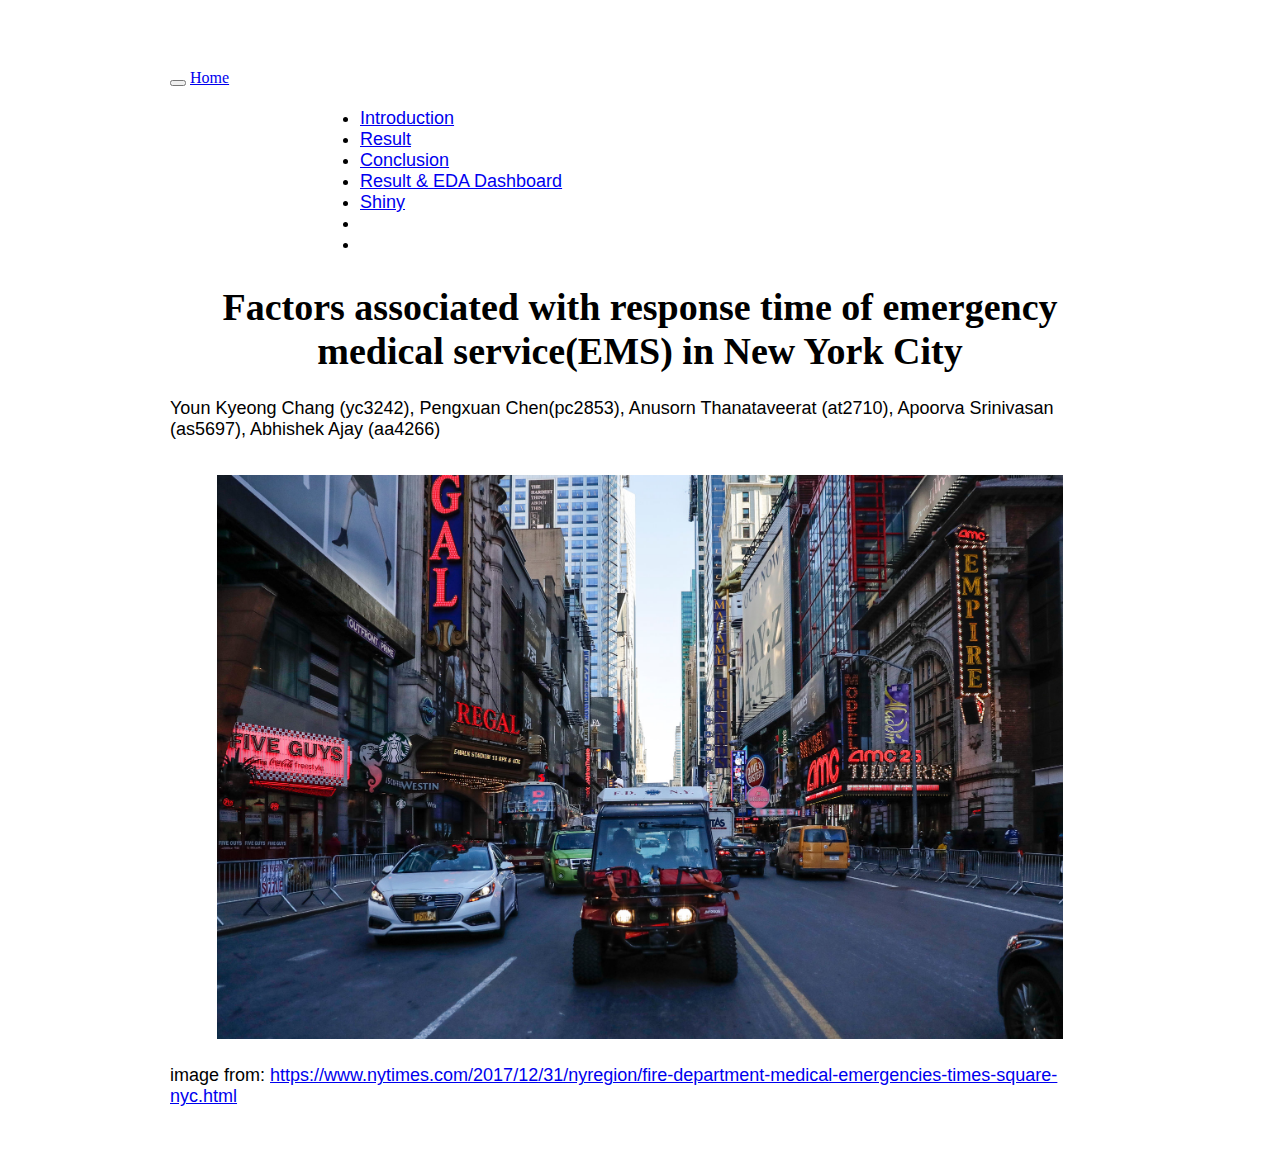
==== index.html @ 5f13e1e5 "substituted EDA tab with Result vs EDA tab" ====
<!DOCTYPE html>

<html xmlns="http://www.w3.org/1999/xhtml">

<head>

<meta charset="utf-8" />
<meta http-equiv="Content-Type" content="text/html; charset=utf-8" />
<meta name="generator" content="pandoc" />




<title>Factors associated with response time of emergency medical service(EMS) in New York City</title>

<script src="site_libs/jquery-1.11.3/jquery.min.js"></script>
<meta name="viewport" content="width=device-width, initial-scale=1" />
<link href="site_libs/bootstrap-3.3.5/css/journal.min.css" rel="stylesheet" />
<script src="site_libs/bootstrap-3.3.5/js/bootstrap.min.js"></script>
<script src="site_libs/bootstrap-3.3.5/shim/html5shiv.min.js"></script>
<script src="site_libs/bootstrap-3.3.5/shim/respond.min.js"></script>
<script src="site_libs/navigation-1.1/tabsets.js"></script>
<link href="site_libs/highlightjs-9.12.0/default.css" rel="stylesheet" />
<script src="site_libs/highlightjs-9.12.0/highlight.js"></script>
<link href="site_libs/font-awesome-5.0.13/css/fa-svg-with-js.css" rel="stylesheet" />
<script src="site_libs/font-awesome-5.0.13/js/fontawesome-all.min.js"></script>
<script src="site_libs/font-awesome-5.0.13/js/fa-v4-shims.min.js"></script>

<style type="text/css">code{white-space: pre;}</style>
<style type="text/css">
  pre:not([class]) {
    background-color: white;
  }
</style>
<script type="text/javascript">
if (window.hljs) {
  hljs.configure({languages: []});
  hljs.initHighlightingOnLoad();
  if (document.readyState && document.readyState === "complete") {
    window.setTimeout(function() { hljs.initHighlighting(); }, 0);
  }
}
</script>



<style type="text/css">
h1 {
  font-size: 34px;
}
h1.title {
  font-size: 38px;
}
h2 {
  font-size: 30px;
}
h3 {
  font-size: 24px;
}
h4 {
  font-size: 18px;
}
h5 {
  font-size: 16px;
}
h6 {
  font-size: 12px;
}
.table th:not([align]) {
  text-align: left;
}
</style>

<link rel="stylesheet" href="style.css" type="text/css" />

</head>

<body>

<style type = "text/css">
.main-container {
  max-width: 940px;
  margin-left: auto;
  margin-right: auto;
}
code {
  color: inherit;
  background-color: rgba(0, 0, 0, 0.04);
}
img {
  max-width:100%;
  height: auto;
}
.tabbed-pane {
  padding-top: 12px;
}
.html-widget {
  margin-bottom: 20px;
}
button.code-folding-btn:focus {
  outline: none;
}
</style>


<style type="text/css">
/* padding for bootstrap navbar */
body {
  padding-top: 61px;
  padding-bottom: 40px;
}
/* offset scroll position for anchor links (for fixed navbar)  */
.section h1 {
  padding-top: 66px;
  margin-top: -66px;
}

.section h2 {
  padding-top: 66px;
  margin-top: -66px;
}
.section h3 {
  padding-top: 66px;
  margin-top: -66px;
}
.section h4 {
  padding-top: 66px;
  margin-top: -66px;
}
.section h5 {
  padding-top: 66px;
  margin-top: -66px;
}
.section h6 {
  padding-top: 66px;
  margin-top: -66px;
}
</style>

<script>
// manage active state of menu based on current page
$(document).ready(function () {
  // active menu anchor
  href = window.location.pathname
  href = href.substr(href.lastIndexOf('/') + 1)
  if (href === "")
    href = "index.html";
  var menuAnchor = $('a[href="' + href + '"]');

  // mark it active
  menuAnchor.parent().addClass('active');

  // if it's got a parent navbar menu mark it active as well
  menuAnchor.closest('li.dropdown').addClass('active');
});
</script>


<div class="container-fluid main-container">

<!-- tabsets -->
<script>
$(document).ready(function () {
  window.buildTabsets("TOC");
});
</script>

<!-- code folding -->






<div class="navbar navbar-default  navbar-fixed-top" role="navigation">
  <div class="container">
    <div class="navbar-header">
      <button type="button" class="navbar-toggle collapsed" data-toggle="collapse" data-target="#navbar">
        <span class="icon-bar"></span>
        <span class="icon-bar"></span>
        <span class="icon-bar"></span>
      </button>
      <a class="navbar-brand" href="index.html">Home</a>
    </div>
    <div id="navbar" class="navbar-collapse collapse">
      <ul class="nav navbar-nav">
        
      </ul>
      <ul class="nav navbar-nav navbar-right">
        <li>
  <a href="Introduction.html">Introduction</a>
</li>
<li>
  <a href="statistical_analysis_site.html">Result</a>
</li>
<li>
  <a href="conclusion_site.html">Conclusion</a>
</li>
<li>
  <a href="flexdashboard.html">Result &amp; EDA Dashboard</a>
</li>
<li>
  <a href="https://apoorvasrinivasan.shinyapps.io/shiny_dashboard/">Shiny</a>
</li>
<li>
  <a href="mailto:&lt;abhishek.ajay@columbia.edu&gt;">
    <span class="fa fa-envelope fa-lg"></span>
     
  </a>
</li>
<li>
  <a href="https://github.com/dewyork/P8105_final_project">
    <span class="fa fa-github fa-lg"></span>
     
  </a>
</li>
      </ul>
    </div><!--/.nav-collapse -->
  </div><!--/.container -->
</div><!--/.navbar -->

<div class="fluid-row" id="header">



<h1 class="title toc-ignore">Factors associated with response time of emergency medical service(EMS) in New York City</h1>

</div>


<p>Youn Kyeong Chang (yc3242), Pengxuan Chen(pc2853), Anusorn Thanataveerat (at2710), Apoorva Srinivasan (as5697), Abhishek Ajay (aa4266)</p>
<img src="EMS.jpg" style="width:90%" class = "center">
</center>
<p>image from: <a href="https://www.nytimes.com/2017/12/31/nyregion/fire-department-medical-emergencies-times-square-nyc.html" class="uri">https://www.nytimes.com/2017/12/31/nyregion/fire-department-medical-emergencies-times-square-nyc.html</a></p>




</div>

<script>

// add bootstrap table styles to pandoc tables
function bootstrapStylePandocTables() {
  $('tr.header').parent('thead').parent('table').addClass('table table-condensed');
}
$(document).ready(function () {
  bootstrapStylePandocTables();
});


</script>

<!-- dynamically load mathjax for compatibility with self-contained -->
<script>
  (function () {
    var script = document.createElement("script");
    script.type = "text/javascript";
    script.src  = "https://mathjax.rstudio.com/latest/MathJax.js?config=TeX-AMS-MML_HTMLorMML";
    document.getElementsByTagName("head")[0].appendChild(script);
  })();
</script>

</body>
</html>
---- style.css ----
img {
	 	border-style: solid;
  	border-width: 5px;
  	border-color: white;
}

h1.title {
	text-align: center;
	color: black;
	margin-top: 30px;
}
h4.author { 
	text-align: center;
}
h4.date { 
	text-align: center;
}

.center {
    	display: block;
    	margin-left: auto;
    	margin-right: auto;
    	margin-top: 30px;
    	font-family: "Arial", Helvetica, sans-serif;
}

.bottom {
    	position: fixed;
    	bottom: 0;
}

p {
    	font-family: "Arial";
	font-size: 18px;
	color: black;
	margin-top: 21px;

}

ul {
	font-family: "Arial";
	font-size: 18px;
	margin-left: 150px;
	margin-top: 21px;
}
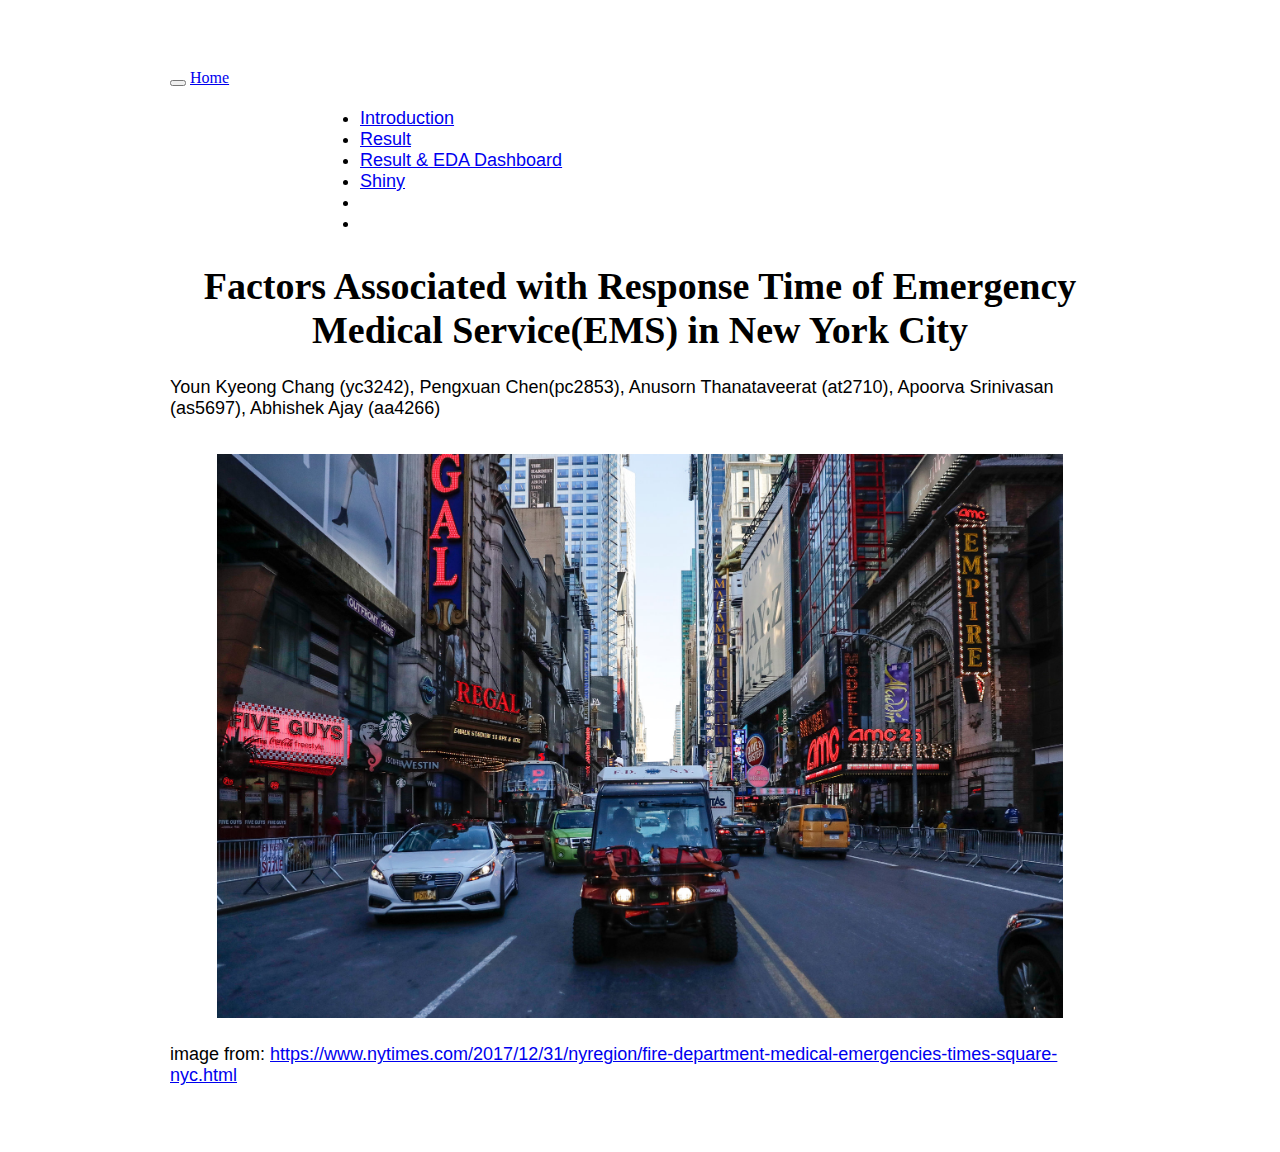
==== commit 5419eec7: "changed title" ====
--- a/index.html
+++ b/index.html
@@ -11,7 +11,7 @@
 
 
 
-<title>Factors associated with response time of emergency medical service(EMS) in New York City</title>
+<title>Factors Associated with Response Time of Emergency Medical Service(EMS) in New York City</title>
 
 <script src="site_libs/jquery-1.11.3/jquery.min.js"></script>
 <meta name="viewport" content="width=device-width, initial-scale=1" />
@@ -194,13 +194,10 @@
   <a href="statistical_analysis_site.html">Result</a>
 </li>
 <li>
-  <a href="conclusion_site.html">Conclusion</a>
-</li>
-<li>
   <a href="flexdashboard.html">Result &amp; EDA Dashboard</a>
 </li>
 <li>
-  <a href="https://apoorvasrinivasan.shinyapps.io/shiny_dashboard/">Shiny</a>
+  <a href="https://apoorvasrinivasan.shinyapps.io/P8105_shiny/">Shiny</a>
 </li>
 <li>
   <a href="mailto:&lt;abhishek.ajay@columbia.edu&gt;">
@@ -223,7 +220,7 @@
 
 
 
-<h1 class="title toc-ignore">Factors associated with response time of emergency medical service(EMS) in New York City</h1>
+<h1 class="title toc-ignore">Factors Associated with Response Time of Emergency Medical Service(EMS) in New York City</h1>
 
 </div>
 
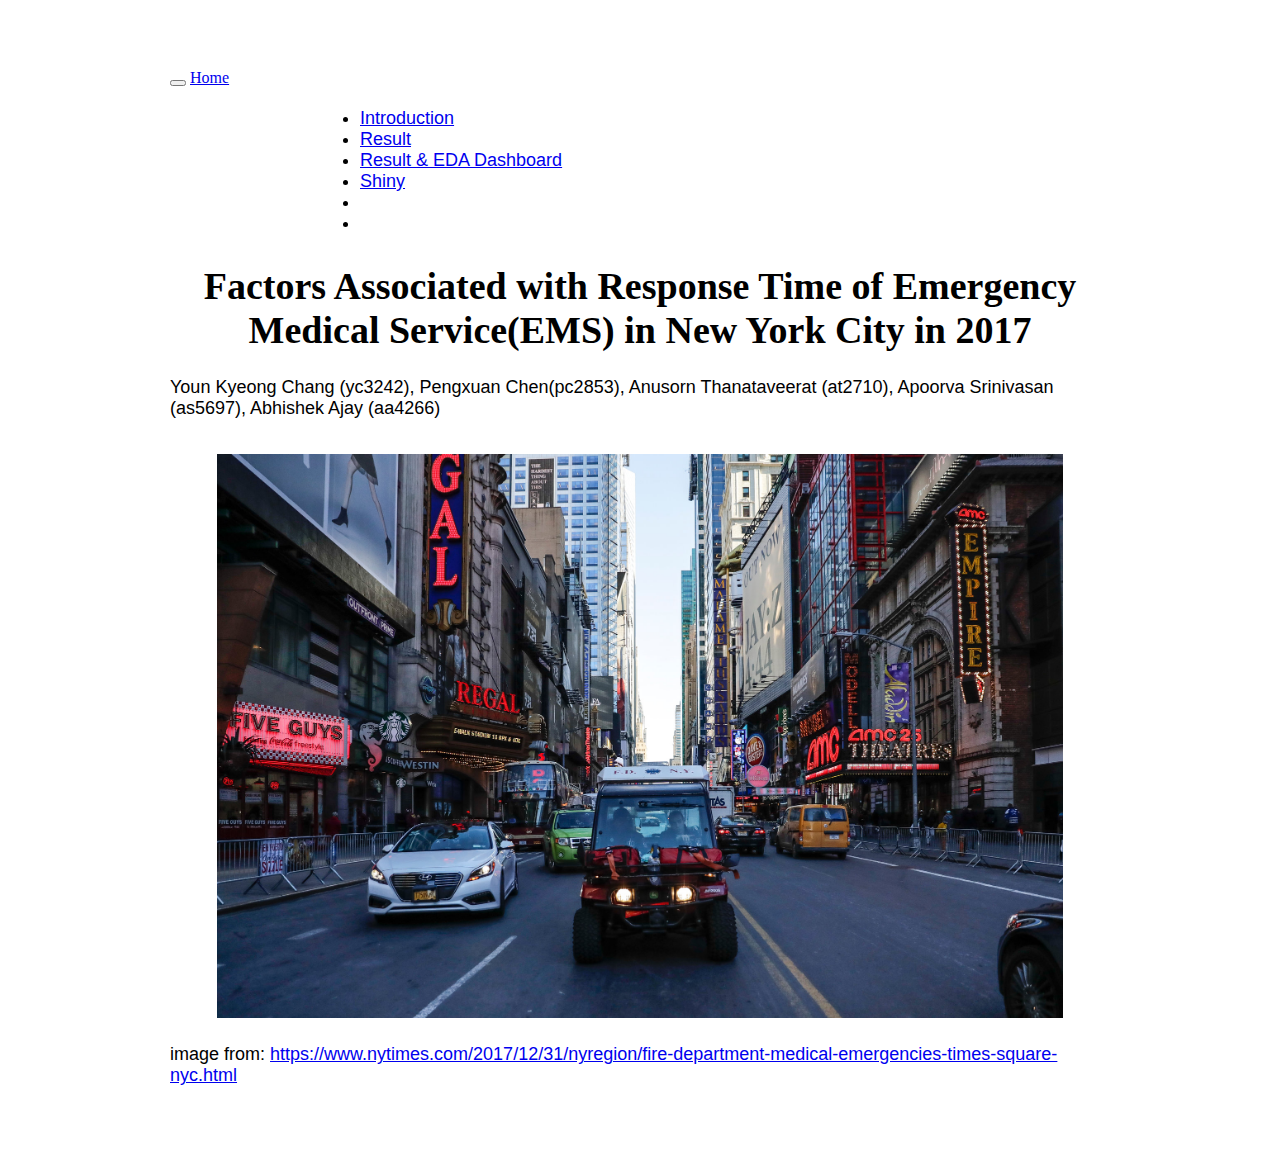
==== commit 3dd1c5e8: "added year to title" ====
--- a/index.html
+++ b/index.html
@@ -11,7 +11,7 @@
 
 
 
-<title>Factors Associated with Response Time of Emergency Medical Service(EMS) in New York City</title>
+<title>Factors Associated with Response Time of Emergency Medical Service(EMS) in New York City in 2017</title>
 
 <script src="site_libs/jquery-1.11.3/jquery.min.js"></script>
 <meta name="viewport" content="width=device-width, initial-scale=1" />
@@ -220,7 +220,7 @@
 
 
 
-<h1 class="title toc-ignore">Factors Associated with Response Time of Emergency Medical Service(EMS) in New York City</h1>
+<h1 class="title toc-ignore">Factors Associated with Response Time of Emergency Medical Service(EMS) in New York City in 2017</h1>
 
 </div>
 
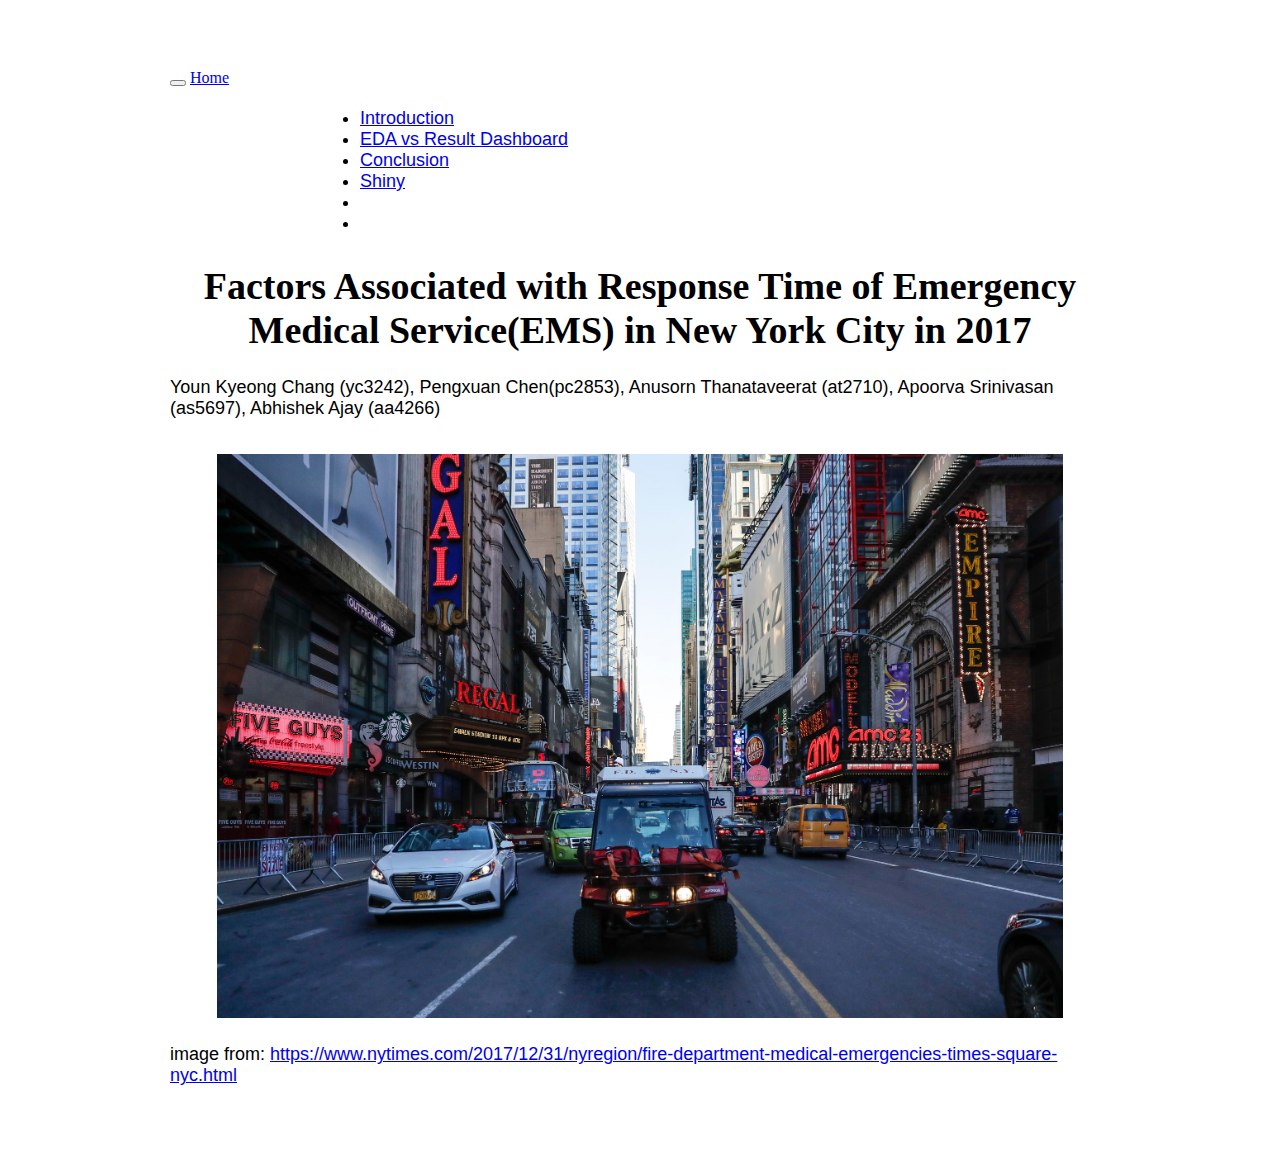
==== commit 950cdbe4: "index update" ====
--- a/index.html
+++ b/index.html
@@ -191,10 +191,10 @@
   <a href="Introduction.html">Introduction</a>
 </li>
 <li>
-  <a href="statistical_analysis_site.html">Result</a>
-</li>
-<li>
-  <a href="flexdashboard.html">Result &amp; EDA Dashboard</a>
+  <a href="flexdashboard.html">EDA vs Result Dashboard</a>
+</li>
+<li>
+  <a href="statistical_analysis_site.html">Conclusion</a>
 </li>
 <li>
   <a href="https://apoorvasrinivasan.shinyapps.io/P8105_shiny/">Shiny</a>
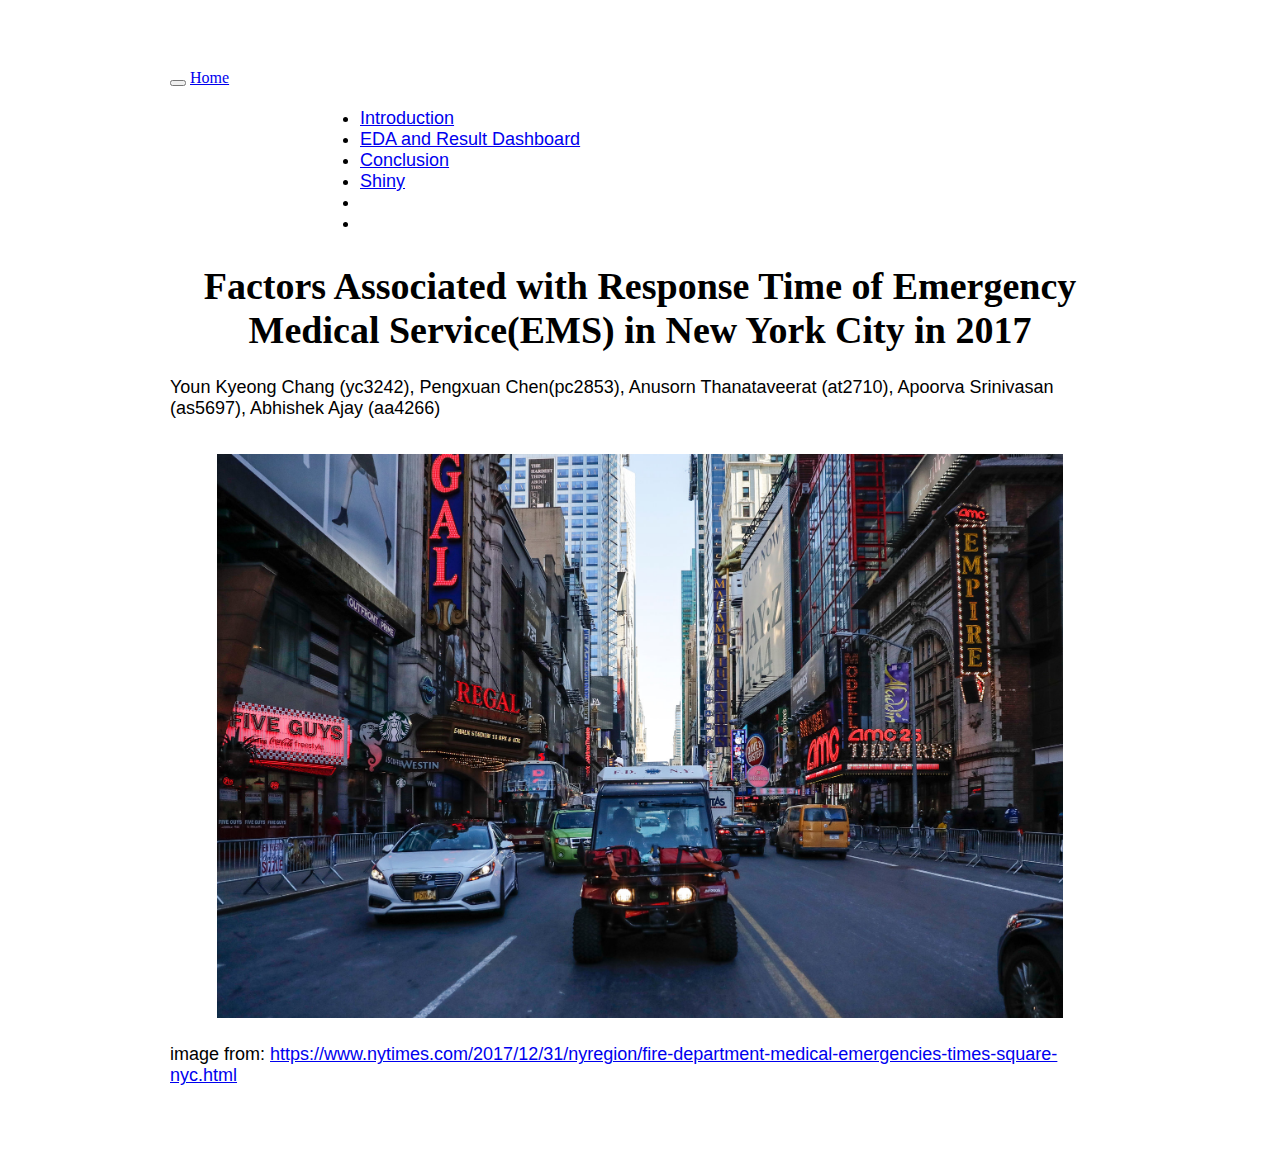
==== commit 996bc45e: "build website" ====
--- a/index.html
+++ b/index.html
@@ -191,7 +191,7 @@
   <a href="Introduction.html">Introduction</a>
 </li>
 <li>
-  <a href="flexdashboard.html">EDA vs Result Dashboard</a>
+  <a href="flexdashboard.html">EDA and Result Dashboard</a>
 </li>
 <li>
   <a href="statistical_analysis_site.html">Conclusion</a>
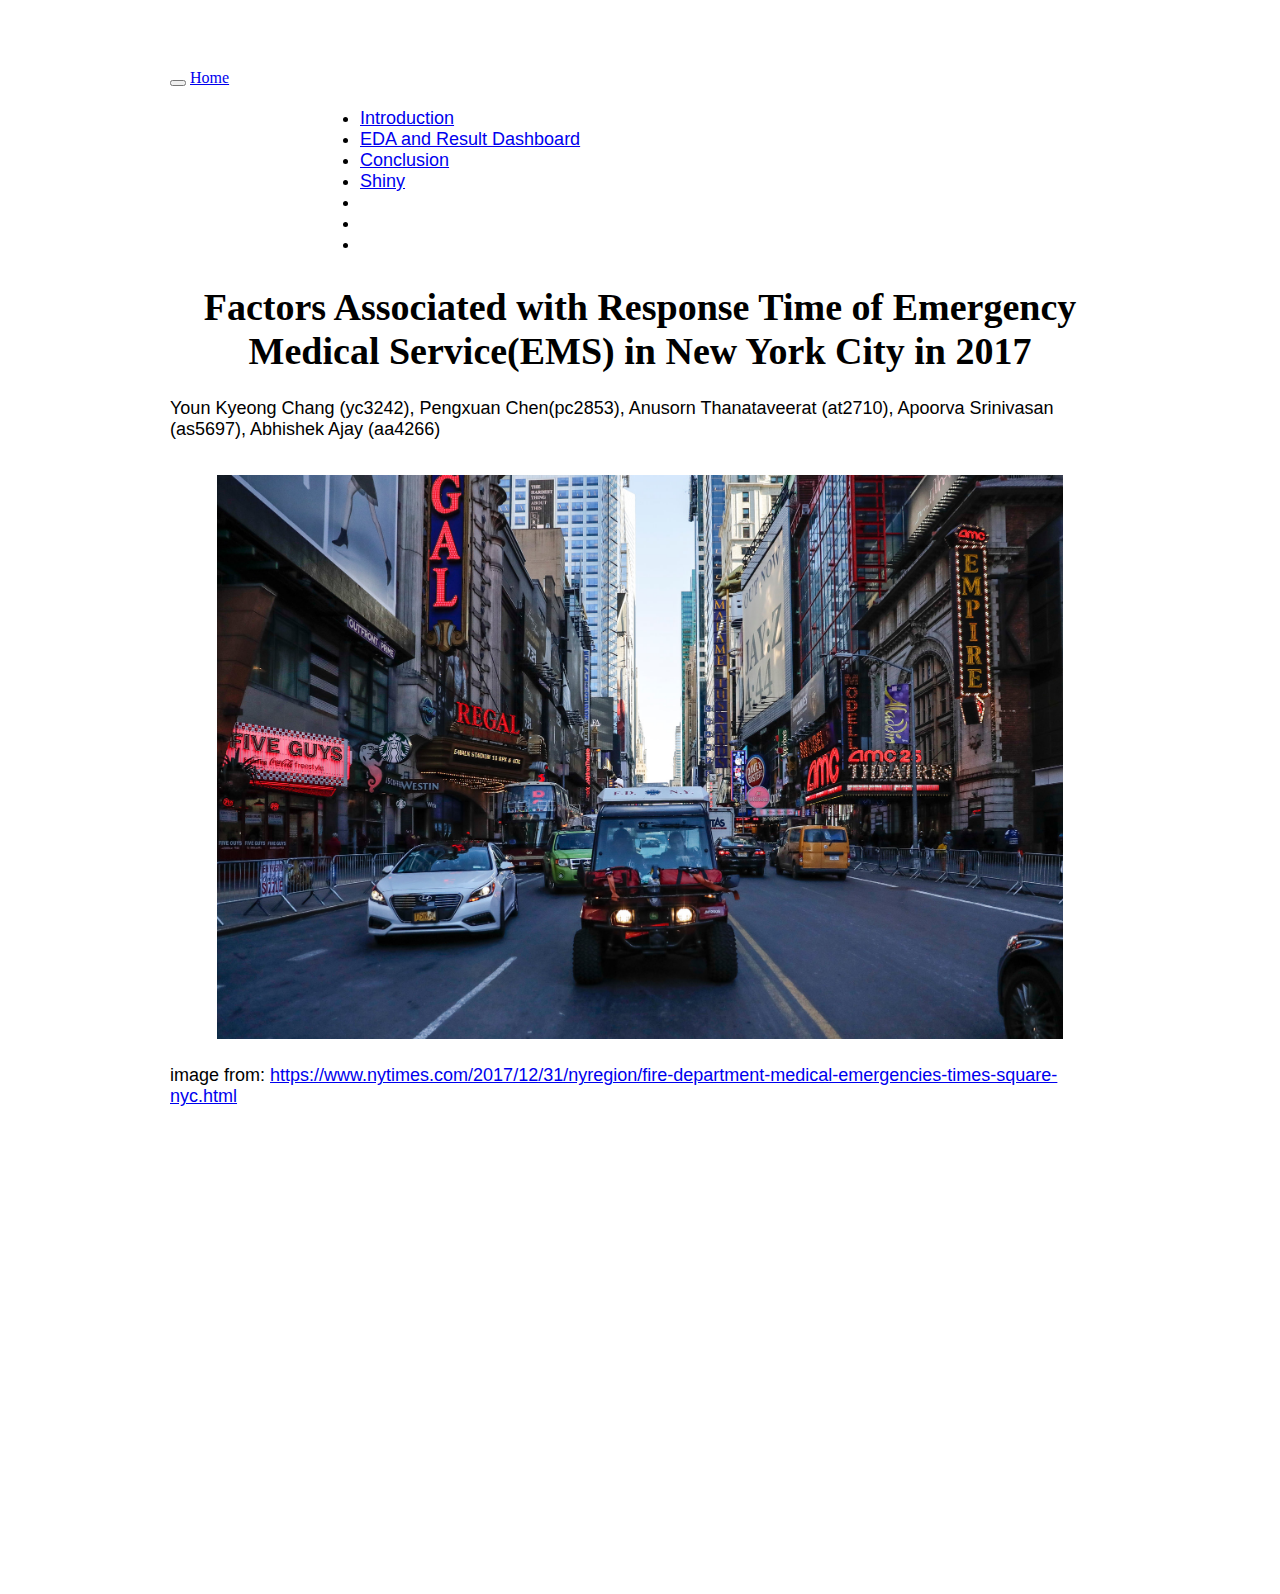
==== commit 76aa27dc: "embedded video" ====
--- a/index.html
+++ b/index.html
@@ -200,6 +200,12 @@
   <a href="https://apoorvasrinivasan.shinyapps.io/P8105_shiny/">Shiny</a>
 </li>
 <li>
+  <a href="https://youtu.be/4CKRTB88DzA">
+    <span class="fa fa-video-camera"></span>
+     
+  </a>
+</li>
+<li>
   <a href="mailto:&lt;abhishek.ajay@columbia.edu&gt;">
     <span class="fa fa-envelope fa-lg"></span>
      
@@ -229,6 +235,10 @@
 <img src="EMS.jpg" style="width:90%" class = "center">
 </center>
 <p>image from: <a href="https://www.nytimes.com/2017/12/31/nyregion/fire-department-medical-emergencies-times-square-nyc.html" class="uri">https://www.nytimes.com/2017/12/31/nyregion/fire-department-medical-emergencies-times-square-nyc.html</a></p>
+<p><br></p>
+<iframe width="560" height="315" src="https://www.youtube.com/embed/4CKRTB88DzA" frameborder="0" gesture="media" allow="encrypted-media" allowfullscreen>
+</iframe>
+<p><br></p>
 
 
 
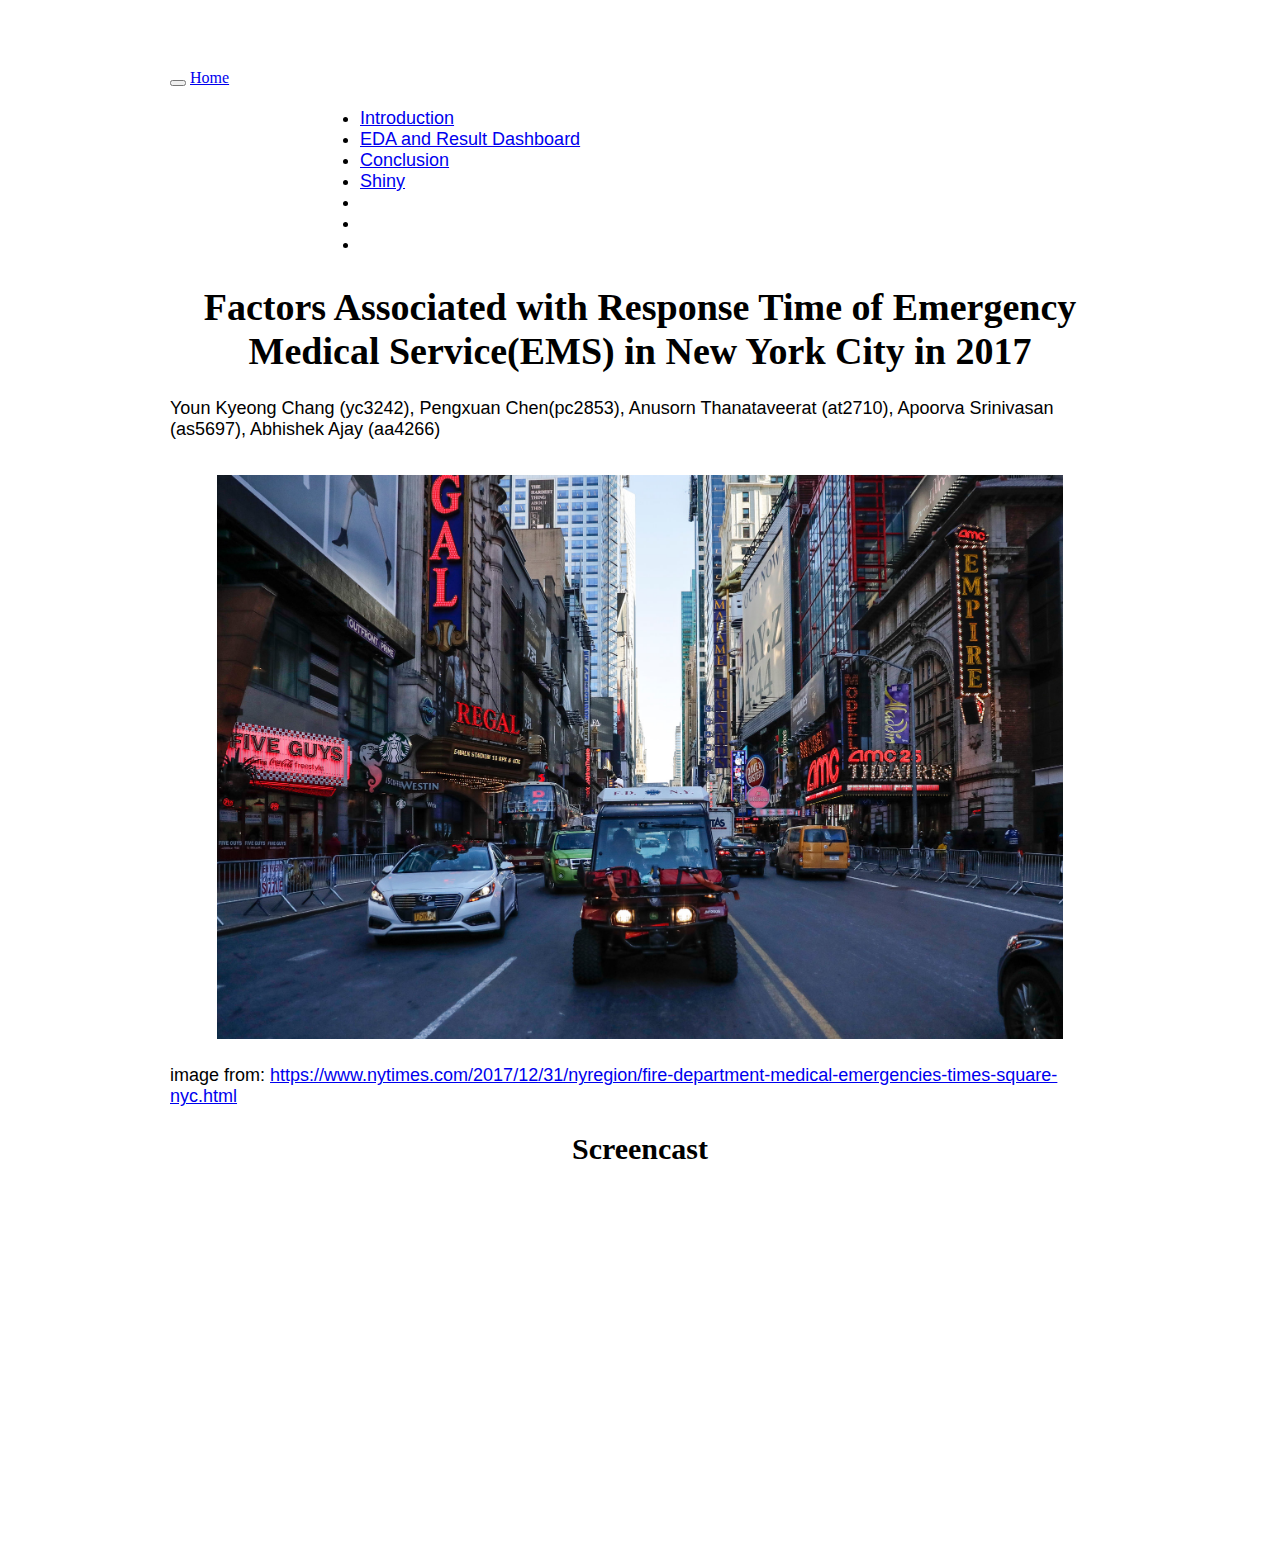
==== commit 798a09cc: "Index page added screencast title" ====
--- a/index.html
+++ b/index.html
@@ -235,10 +235,11 @@
 <img src="EMS.jpg" style="width:90%" class = "center">
 </center>
 <p>image from: <a href="https://www.nytimes.com/2017/12/31/nyregion/fire-department-medical-emergencies-times-square-nyc.html" class="uri">https://www.nytimes.com/2017/12/31/nyregion/fire-department-medical-emergencies-times-square-nyc.html</a></p>
-<p><br></p>
-<iframe width="560" height="315" src="https://www.youtube.com/embed/4CKRTB88DzA" frameborder="0" gesture="media" allow="encrypted-media" allowfullscreen>
+<h2>
+Screencast
+</h2>
+<iframe width="560" height="315" src="https://www.youtube.com/embed/4CKRTB88DzA" frameborder="0" gesture="media" allow="encrypted-media" allowfullscreen class="center">
 </iframe>
-<p><br></p>
 
 
 
--- a/style.css
+++ b/style.css
@@ -13,6 +13,10 @@
 	text-align: center;
 }
 h4.date { 
+	text-align: center;
+}
+
+h2 {
 	text-align: center;
 }
 
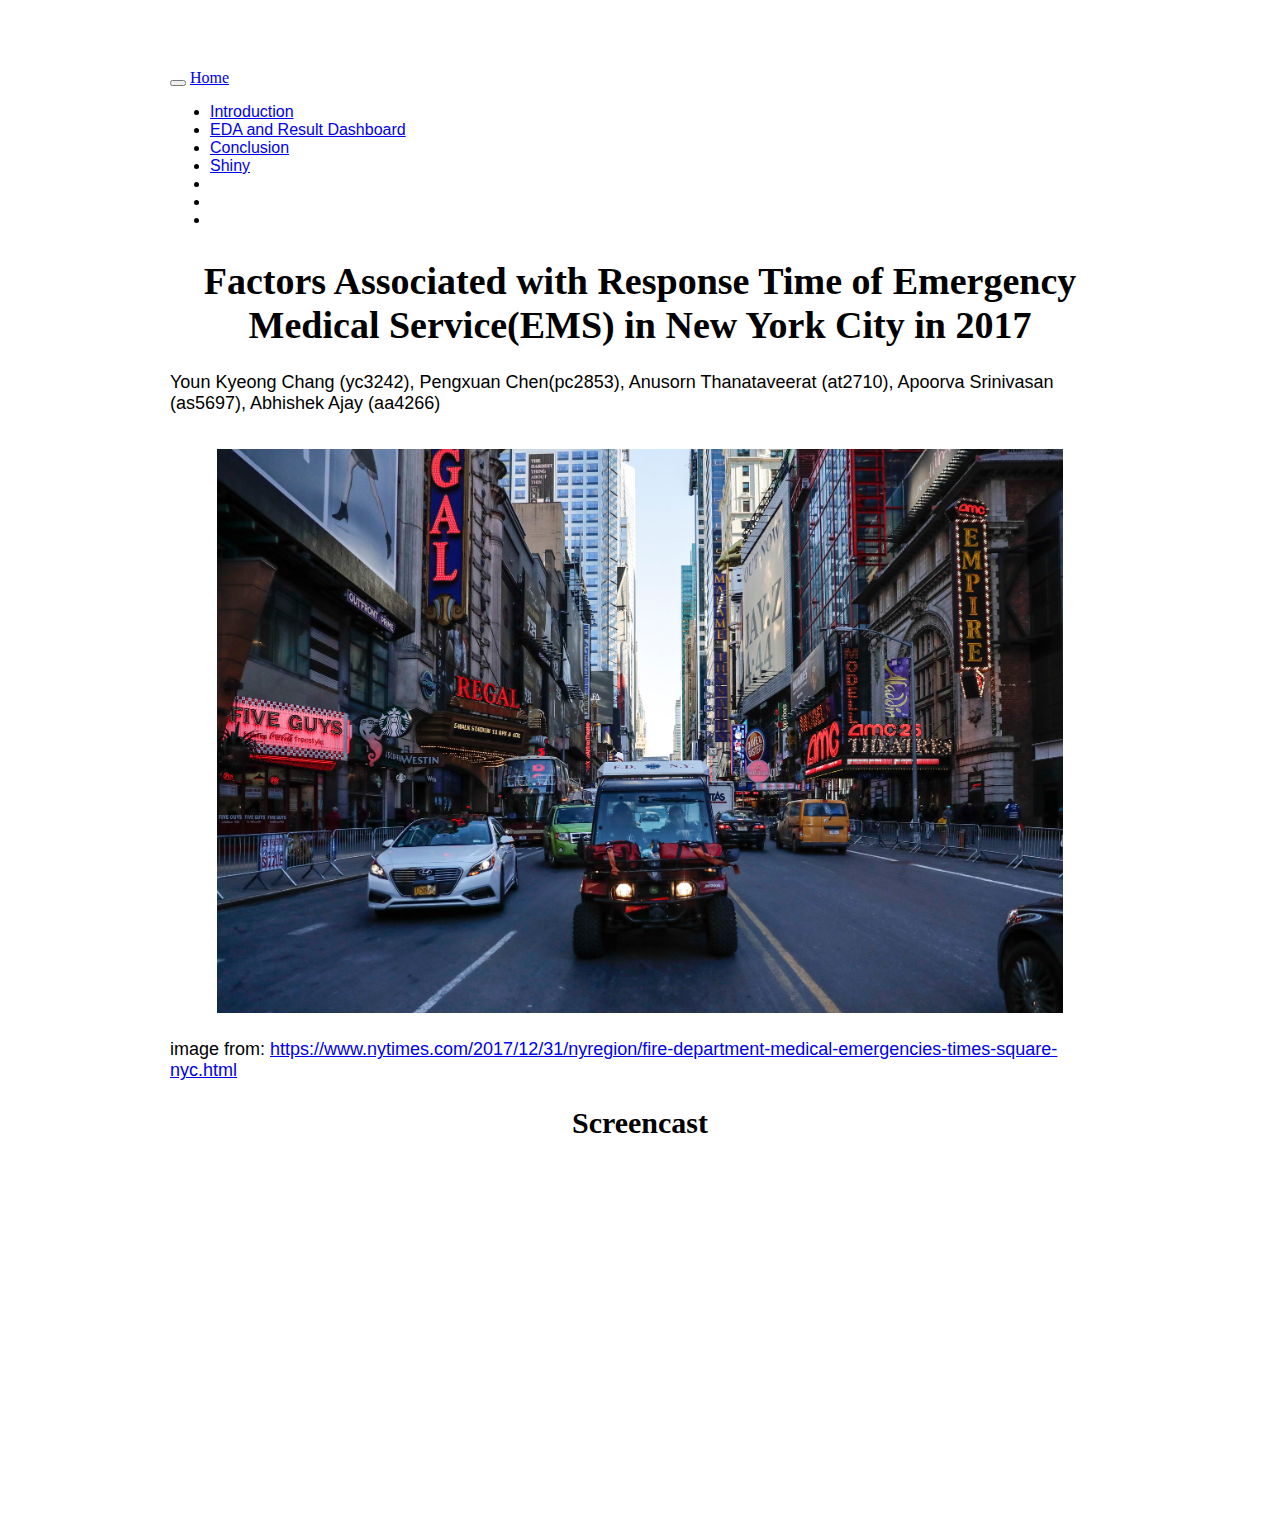
==== commit af3a6ac5: "for the changed screencast" ====
--- a/index.html
+++ b/index.html
@@ -200,7 +200,7 @@
   <a href="https://apoorvasrinivasan.shinyapps.io/P8105_shiny/">Shiny</a>
 </li>
 <li>
-  <a href="https://youtu.be/4CKRTB88DzA">
+  <a href="https://www.youtube.com/watch?v=G76tfg8Gkc4">
     <span class="fa fa-video-camera"></span>
      
   </a>
@@ -238,7 +238,7 @@
 <h2>
 Screencast
 </h2>
-<iframe width="560" height="315" src="https://www.youtube.com/embed/4CKRTB88DzA" frameborder="0" gesture="media" allow="encrypted-media" allowfullscreen class="center">
+<iframe width="560" height="315" src="https://www.youtube.com/embed/G76tfg8Gkc4" frameborder="0" gesture="media" allow="encrypted-media" allowfullscreen class="center">
 </iframe>
 
 
--- a/style.css
+++ b/style.css
@@ -1,5 +1,5 @@
 img {
-	 	border-style: solid;
+	border-style: solid;
   	border-width: 5px;
   	border-color: white;
 }
@@ -41,9 +41,8 @@
 
 }
 
+
 ul {
-	font-family: "Arial";
-	font-size: 18px;
-	margin-left: 150px;
-	margin-top: 21px;
+	font-family: "Arial", Helvetica, sans-serif;
+	color: black;
 }